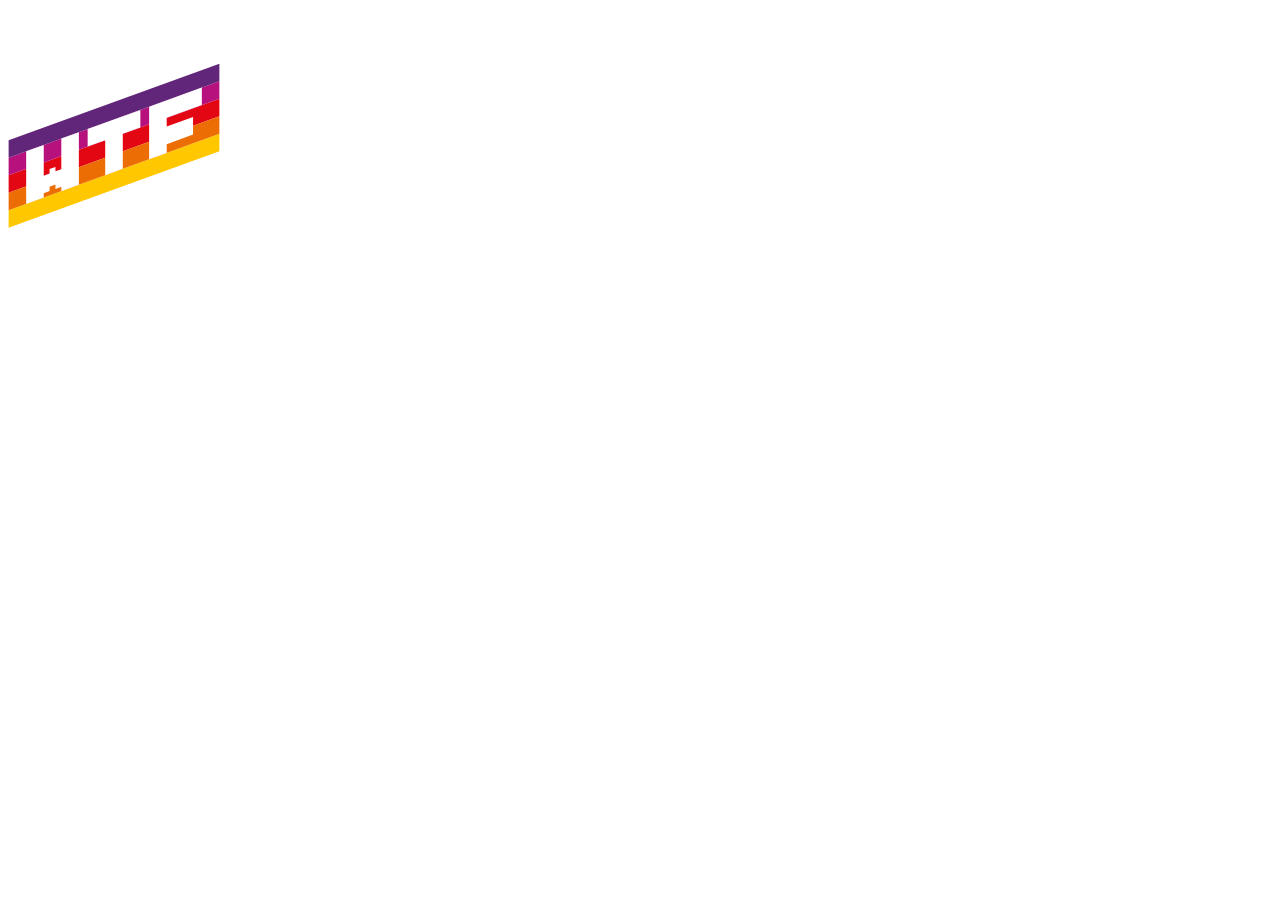
==== src/pages/index.html @ f63210d9 "Initial commit" ====
<!DOCTYPE html>
<html lang="en">
  <head>
    <meta charset="UTF-8" />
    <meta name="viewport" content="width=device-width, initial-scale=1.0" />
    <title>WTF: Webpack starter kit</title>
    <meta name="description" content="Your project description" />
    <!-- Title -->
    <meta property="og:title" content="" />
    <!-- OPTIONAL description. 2-4 sentences. -->
    <meta property="og:description" content="" />
    <!-- full url with http(s) ie. https://maciejkorsan.github.io/my-repo/ -->
    <meta property="og:url" content="" />
    <!-- full url to the image with http(s) ie. https://maciejkorsan.github.io/my-repo/assets/img/fb.png. Facebook suggests at least 1200 x 630. -->
    <meta
      property="og:image"
      content="https://maciejkorsan.com/wtf-gulp-starter/assets/img/cover.png"
    />

    <!-- uncomment the line below to enable PWA  -->
    <!-- <link rel="manifest" href="manifest.json" /> -->

    <link
      rel="apple-touch-icon"
      sizes="180x180"
      href="pwa/apple-icon-180.png"
    />
    <link
      rel="apple-touch-icon"
      sizes="167x167"
      href="pwa/apple-icon-167.png"
    />
    <link
      rel="apple-touch-icon"
      sizes="152x152"
      href="pwa/apple-icon-152.png"
    />
    <link
      rel="apple-touch-icon"
      sizes="120x120"
      href="pwa/apple-icon-120.png"
    />

    <meta name="apple-mobile-web-app-capable" content="yes" />

    <link
      rel="apple-touch-startup-image"
      href="pwa/apple-splash-2048-2732.png"
      media="(device-width: 1024px) and (device-height: 1366px) and (-webkit-device-pixel-ratio: 2) and (orientation: portrait)"
    />
    <link
      rel="apple-touch-startup-image"
      href="pwa/apple-splash-2732-2048.png"
      media="(device-width: 1024px) and (device-height: 1366px) and (-webkit-device-pixel-ratio: 2) and (orientation: landscape)"
    />
    <link
      rel="apple-touch-startup-image"
      href="pwa/apple-splash-1668-2388.png"
      media="(device-width: 834px) and (device-height: 1194px) and (-webkit-device-pixel-ratio: 2) and (orientation: portrait)"
    />
    <link
      rel="apple-touch-startup-image"
      href="pwa/apple-splash-2388-1668.png"
      media="(device-width: 834px) and (device-height: 1194px) and (-webkit-device-pixel-ratio: 2) and (orientation: landscape)"
    />
    <link
      rel="apple-touch-startup-image"
      href="pwa/apple-splash-1668-2224.png"
      media="(device-width: 834px) and (device-height: 1112px) and (-webkit-device-pixel-ratio: 2) and (orientation: portrait)"
    />
    <link
      rel="apple-touch-startup-image"
      href="pwa/apple-splash-2224-1668.png"
      media="(device-width: 834px) and (device-height: 1112px) and (-webkit-device-pixel-ratio: 2) and (orientation: landscape)"
    />
    <link
      rel="apple-touch-startup-image"
      href="pwa/apple-splash-1536-2048.png"
      media="(device-width: 768px) and (device-height: 1024px) and (-webkit-device-pixel-ratio: 2) and (orientation: portrait)"
    />
    <link
      rel="apple-touch-startup-image"
      href="pwa/apple-splash-2048-1536.png"
      media="(device-width: 768px) and (device-height: 1024px) and (-webkit-device-pixel-ratio: 2) and (orientation: landscape)"
    />
    <link
      rel="apple-touch-startup-image"
      href="pwa/apple-splash-1242-2688.png"
      media="(device-width: 414px) and (device-height: 896px) and (-webkit-device-pixel-ratio: 3) and (orientation: portrait)"
    />
    <link
      rel="apple-touch-startup-image"
      href="pwa/apple-splash-2688-1242.png"
      media="(device-width: 414px) and (device-height: 896px) and (-webkit-device-pixel-ratio: 3) and (orientation: landscape)"
    />
    <link
      rel="apple-touch-startup-image"
      href="pwa/apple-splash-1125-2436.png"
      media="(device-width: 375px) and (device-height: 812px) and (-webkit-device-pixel-ratio: 3) and (orientation: portrait)"
    />
    <link
      rel="apple-touch-startup-image"
      href="pwa/apple-splash-2436-1125.png"
      media="(device-width: 375px) and (device-height: 812px) and (-webkit-device-pixel-ratio: 3) and (orientation: landscape)"
    />
    <link
      rel="apple-touch-startup-image"
      href="pwa/apple-splash-828-1792.png"
      media="(device-width: 414px) and (device-height: 896px) and (-webkit-device-pixel-ratio: 2) and (orientation: portrait)"
    />
    <link
      rel="apple-touch-startup-image"
      href="pwa/apple-splash-1792-828.png"
      media="(device-width: 414px) and (device-height: 896px) and (-webkit-device-pixel-ratio: 2) and (orientation: landscape)"
    />
    <link
      rel="apple-touch-startup-image"
      href="pwa/apple-splash-1242-2208.png"
      media="(device-width: 414px) and (device-height: 736px) and (-webkit-device-pixel-ratio: 3) and (orientation: portrait)"
    />
    <link
      rel="apple-touch-startup-image"
      href="pwa/apple-splash-2208-1242.png"
      media="(device-width: 414px) and (device-height: 736px) and (-webkit-device-pixel-ratio: 3) and (orientation: landscape)"
    />
    <link
      rel="apple-touch-startup-image"
      href="pwa/apple-splash-750-1334.png"
      media="(device-width: 375px) and (device-height: 667px) and (-webkit-device-pixel-ratio: 2) and (orientation: portrait)"
    />
    <link
      rel="apple-touch-startup-image"
      href="pwa/apple-splash-1334-750.png"
      media="(device-width: 375px) and (device-height: 667px) and (-webkit-device-pixel-ratio: 2) and (orientation: landscape)"
    />
    <link
      rel="apple-touch-startup-image"
      href="pwa/apple-splash-640-1136.png"
      media="(device-width: 320px) and (device-height: 568px) and (-webkit-device-pixel-ratio: 2) and (orientation: portrait)"
    />
    <link
      rel="apple-touch-startup-image"
      href="pwa/apple-splash-1136-640.png"
      media="(device-width: 320px) and (device-height: 568px) and (-webkit-device-pixel-ratio: 2) and (orientation: landscape)"
    />
  </head>
  <body>
    <div class="hello">
      <img class="hello__logo" src="../assets/img/logo.svg" alt="WTF " />
      <span class="hello__circles"></span>
    </div>
  </body>
</html>
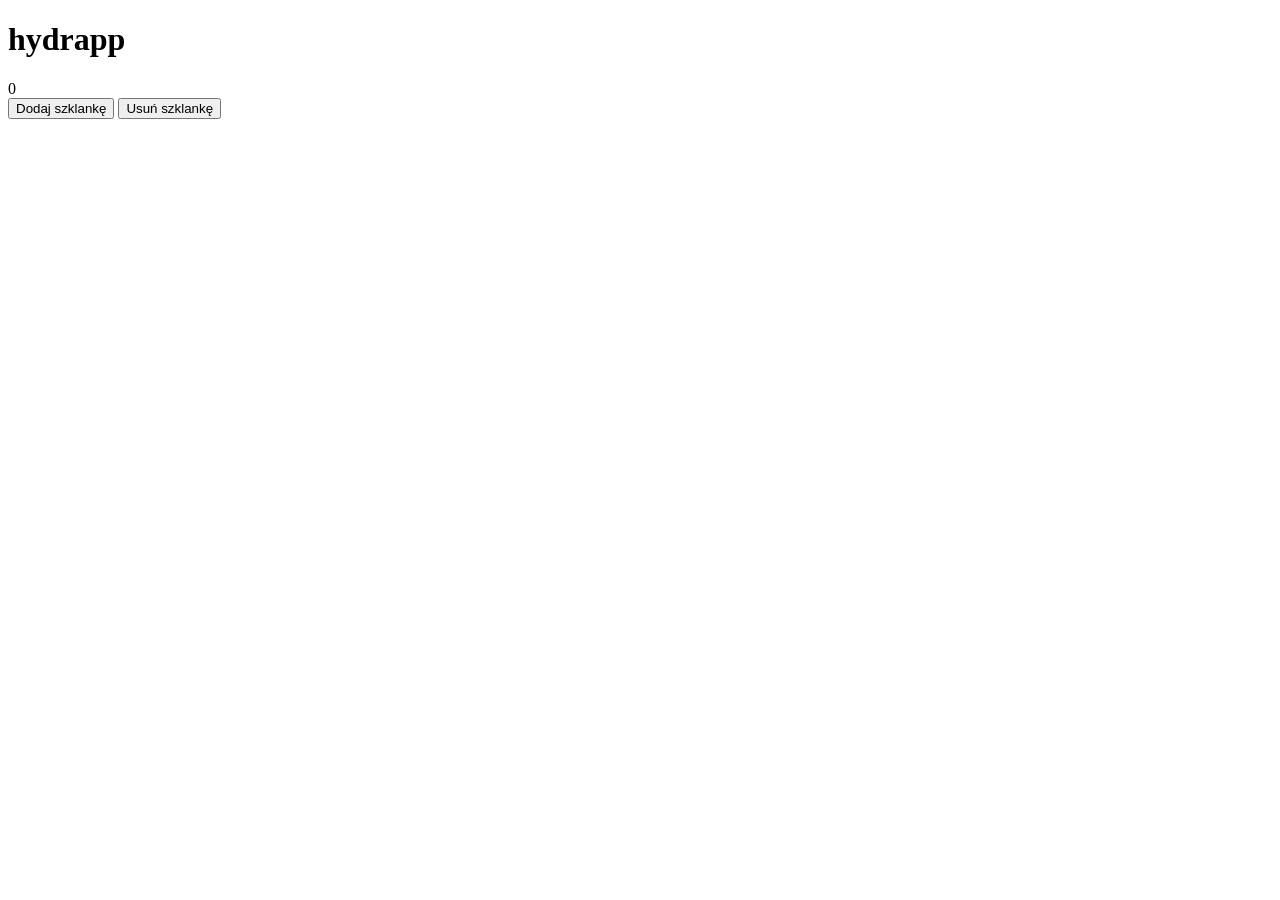
==== commit 7ec73a68: "added glasses and buttons in the scss folder" ====
--- a/src/pages/index.html
+++ b/src/pages/index.html
@@ -1,153 +1,81 @@
 <!DOCTYPE html>
-<html lang="en">
-  <head>
-    <meta charset="UTF-8" />
-    <meta name="viewport" content="width=device-width, initial-scale=1.0" />
-    <title>WTF: Webpack starter kit</title>
-    <meta name="description" content="Your project description" />
-    <!-- Title -->
-    <meta property="og:title" content="" />
-    <!-- OPTIONAL description. 2-4 sentences. -->
-    <meta property="og:description" content="" />
-    <!-- full url with http(s) ie. https://maciejkorsan.github.io/my-repo/ -->
-    <meta property="og:url" content="" />
-    <!-- full url to the image with http(s) ie. https://maciejkorsan.github.io/my-repo/assets/img/fb.png. Facebook suggests at least 1200 x 630. -->
-    <meta
-      property="og:image"
-      content="https://maciejkorsan.com/wtf-gulp-starter/assets/img/cover.png"
-    />
+<html lang="pl">
 
-    <!-- uncomment the line below to enable PWA  -->
-    <!-- <link rel="manifest" href="manifest.json" /> -->
+<head>
+  <meta charset="UTF-8" />
+  <meta name="viewport" content="width=device-width, initial-scale=1.0" />
+  <title>Hydrapp</title>
+  <meta name="description" content="Aplikacja licząca szklanki wody" />
+  <!-- Title -->
+  <meta property="og:title" content="Hydrapp" />
+  <!-- OPTIONAL description. 2-4 sentences. -->
+  <meta property="og:description" content="Aplikacja licząca szklanki wody" />
+  <!-- full url with http(s) ie. https://maciejkorsan.github.io/my-repo/ -->
+  <meta property="og:url" content="http://szramkalukasz.github.io/hydrapp" />
+  <!-- full url to the image with http(s) ie. https://maciejkorsan.github.io/my-repo/assets/img/fb.png. Facebook suggests at least 1200 x 630. -->
+  <meta property="og:image" content="http://szramkalukasz.github.io/hydrapp/public/og.png" />
 
-    <link
-      rel="apple-touch-icon"
-      sizes="180x180"
-      href="pwa/apple-icon-180.png"
-    />
-    <link
-      rel="apple-touch-icon"
-      sizes="167x167"
-      href="pwa/apple-icon-167.png"
-    />
-    <link
-      rel="apple-touch-icon"
-      sizes="152x152"
-      href="pwa/apple-icon-152.png"
-    />
-    <link
-      rel="apple-touch-icon"
-      sizes="120x120"
-      href="pwa/apple-icon-120.png"
-    />
+  <!-- uncomment the line below to enable PWA  -->
+  <!-- <link rel="manifest" href="manifest.json" /> -->
 
-    <meta name="apple-mobile-web-app-capable" content="yes" />
+  <link rel="apple-touch-icon" sizes="180x180" href="pwa/apple-icon-180.png" />
+  <link rel="apple-touch-icon" sizes="167x167" href="pwa/apple-icon-167.png" />
+  <link rel="apple-touch-icon" sizes="152x152" href="pwa/apple-icon-152.png" />
+  <link rel="apple-touch-icon" sizes="120x120" href="pwa/apple-icon-120.png" />
 
-    <link
-      rel="apple-touch-startup-image"
-      href="pwa/apple-splash-2048-2732.png"
-      media="(device-width: 1024px) and (device-height: 1366px) and (-webkit-device-pixel-ratio: 2) and (orientation: portrait)"
-    />
-    <link
-      rel="apple-touch-startup-image"
-      href="pwa/apple-splash-2732-2048.png"
-      media="(device-width: 1024px) and (device-height: 1366px) and (-webkit-device-pixel-ratio: 2) and (orientation: landscape)"
-    />
-    <link
-      rel="apple-touch-startup-image"
-      href="pwa/apple-splash-1668-2388.png"
-      media="(device-width: 834px) and (device-height: 1194px) and (-webkit-device-pixel-ratio: 2) and (orientation: portrait)"
-    />
-    <link
-      rel="apple-touch-startup-image"
-      href="pwa/apple-splash-2388-1668.png"
-      media="(device-width: 834px) and (device-height: 1194px) and (-webkit-device-pixel-ratio: 2) and (orientation: landscape)"
-    />
-    <link
-      rel="apple-touch-startup-image"
-      href="pwa/apple-splash-1668-2224.png"
-      media="(device-width: 834px) and (device-height: 1112px) and (-webkit-device-pixel-ratio: 2) and (orientation: portrait)"
-    />
-    <link
-      rel="apple-touch-startup-image"
-      href="pwa/apple-splash-2224-1668.png"
-      media="(device-width: 834px) and (device-height: 1112px) and (-webkit-device-pixel-ratio: 2) and (orientation: landscape)"
-    />
-    <link
-      rel="apple-touch-startup-image"
-      href="pwa/apple-splash-1536-2048.png"
-      media="(device-width: 768px) and (device-height: 1024px) and (-webkit-device-pixel-ratio: 2) and (orientation: portrait)"
-    />
-    <link
-      rel="apple-touch-startup-image"
-      href="pwa/apple-splash-2048-1536.png"
-      media="(device-width: 768px) and (device-height: 1024px) and (-webkit-device-pixel-ratio: 2) and (orientation: landscape)"
-    />
-    <link
-      rel="apple-touch-startup-image"
-      href="pwa/apple-splash-1242-2688.png"
-      media="(device-width: 414px) and (device-height: 896px) and (-webkit-device-pixel-ratio: 3) and (orientation: portrait)"
-    />
-    <link
-      rel="apple-touch-startup-image"
-      href="pwa/apple-splash-2688-1242.png"
-      media="(device-width: 414px) and (device-height: 896px) and (-webkit-device-pixel-ratio: 3) and (orientation: landscape)"
-    />
-    <link
-      rel="apple-touch-startup-image"
-      href="pwa/apple-splash-1125-2436.png"
-      media="(device-width: 375px) and (device-height: 812px) and (-webkit-device-pixel-ratio: 3) and (orientation: portrait)"
-    />
-    <link
-      rel="apple-touch-startup-image"
-      href="pwa/apple-splash-2436-1125.png"
-      media="(device-width: 375px) and (device-height: 812px) and (-webkit-device-pixel-ratio: 3) and (orientation: landscape)"
-    />
-    <link
-      rel="apple-touch-startup-image"
-      href="pwa/apple-splash-828-1792.png"
-      media="(device-width: 414px) and (device-height: 896px) and (-webkit-device-pixel-ratio: 2) and (orientation: portrait)"
-    />
-    <link
-      rel="apple-touch-startup-image"
-      href="pwa/apple-splash-1792-828.png"
-      media="(device-width: 414px) and (device-height: 896px) and (-webkit-device-pixel-ratio: 2) and (orientation: landscape)"
-    />
-    <link
-      rel="apple-touch-startup-image"
-      href="pwa/apple-splash-1242-2208.png"
-      media="(device-width: 414px) and (device-height: 736px) and (-webkit-device-pixel-ratio: 3) and (orientation: portrait)"
-    />
-    <link
-      rel="apple-touch-startup-image"
-      href="pwa/apple-splash-2208-1242.png"
-      media="(device-width: 414px) and (device-height: 736px) and (-webkit-device-pixel-ratio: 3) and (orientation: landscape)"
-    />
-    <link
-      rel="apple-touch-startup-image"
-      href="pwa/apple-splash-750-1334.png"
-      media="(device-width: 375px) and (device-height: 667px) and (-webkit-device-pixel-ratio: 2) and (orientation: portrait)"
-    />
-    <link
-      rel="apple-touch-startup-image"
-      href="pwa/apple-splash-1334-750.png"
-      media="(device-width: 375px) and (device-height: 667px) and (-webkit-device-pixel-ratio: 2) and (orientation: landscape)"
-    />
-    <link
-      rel="apple-touch-startup-image"
-      href="pwa/apple-splash-640-1136.png"
-      media="(device-width: 320px) and (device-height: 568px) and (-webkit-device-pixel-ratio: 2) and (orientation: portrait)"
-    />
-    <link
-      rel="apple-touch-startup-image"
-      href="pwa/apple-splash-1136-640.png"
-      media="(device-width: 320px) and (device-height: 568px) and (-webkit-device-pixel-ratio: 2) and (orientation: landscape)"
-    />
-  </head>
-  <body>
-    <div class="hello">
-      <img class="hello__logo" src="../assets/img/logo.svg" alt="WTF " />
-      <span class="hello__circles"></span>
+  <meta name="apple-mobile-web-app-capable" content="yes" />
+
+  <link rel="apple-touch-startup-image" href="pwa/apple-splash-2048-2732.png"
+    media="(device-width: 1024px) and (device-height: 1366px) and (-webkit-device-pixel-ratio: 2) and (orientation: portrait)" />
+  <link rel="apple-touch-startup-image" href="pwa/apple-splash-2732-2048.png"
+    media="(device-width: 1024px) and (device-height: 1366px) and (-webkit-device-pixel-ratio: 2) and (orientation: landscape)" />
+  <link rel="apple-touch-startup-image" href="pwa/apple-splash-1668-2388.png"
+    media="(device-width: 834px) and (device-height: 1194px) and (-webkit-device-pixel-ratio: 2) and (orientation: portrait)" />
+  <link rel="apple-touch-startup-image" href="pwa/apple-splash-2388-1668.png"
+    media="(device-width: 834px) and (device-height: 1194px) and (-webkit-device-pixel-ratio: 2) and (orientation: landscape)" />
+  <link rel="apple-touch-startup-image" href="pwa/apple-splash-1668-2224.png"
+    media="(device-width: 834px) and (device-height: 1112px) and (-webkit-device-pixel-ratio: 2) and (orientation: portrait)" />
+  <link rel="apple-touch-startup-image" href="pwa/apple-splash-2224-1668.png"
+    media="(device-width: 834px) and (device-height: 1112px) and (-webkit-device-pixel-ratio: 2) and (orientation: landscape)" />
+  <link rel="apple-touch-startup-image" href="pwa/apple-splash-1536-2048.png"
+    media="(device-width: 768px) and (device-height: 1024px) and (-webkit-device-pixel-ratio: 2) and (orientation: portrait)" />
+  <link rel="apple-touch-startup-image" href="pwa/apple-splash-2048-1536.png"
+    media="(device-width: 768px) and (device-height: 1024px) and (-webkit-device-pixel-ratio: 2) and (orientation: landscape)" />
+  <link rel="apple-touch-startup-image" href="pwa/apple-splash-1242-2688.png"
+    media="(device-width: 414px) and (device-height: 896px) and (-webkit-device-pixel-ratio: 3) and (orientation: portrait)" />
+  <link rel="apple-touch-startup-image" href="pwa/apple-splash-2688-1242.png"
+    media="(device-width: 414px) and (device-height: 896px) and (-webkit-device-pixel-ratio: 3) and (orientation: landscape)" />
+  <link rel="apple-touch-startup-image" href="pwa/apple-splash-1125-2436.png"
+    media="(device-width: 375px) and (device-height: 812px) and (-webkit-device-pixel-ratio: 3) and (orientation: portrait)" />
+  <link rel="apple-touch-startup-image" href="pwa/apple-splash-2436-1125.png"
+    media="(device-width: 375px) and (device-height: 812px) and (-webkit-device-pixel-ratio: 3) and (orientation: landscape)" />
+  <link rel="apple-touch-startup-image" href="pwa/apple-splash-828-1792.png"
+    media="(device-width: 414px) and (device-height: 896px) and (-webkit-device-pixel-ratio: 2) and (orientation: portrait)" />
+  <link rel="apple-touch-startup-image" href="pwa/apple-splash-1792-828.png"
+    media="(device-width: 414px) and (device-height: 896px) and (-webkit-device-pixel-ratio: 2) and (orientation: landscape)" />
+  <link rel="apple-touch-startup-image" href="pwa/apple-splash-1242-2208.png"
+    media="(device-width: 414px) and (device-height: 736px) and (-webkit-device-pixel-ratio: 3) and (orientation: portrait)" />
+  <link rel="apple-touch-startup-image" href="pwa/apple-splash-2208-1242.png"
+    media="(device-width: 414px) and (device-height: 736px) and (-webkit-device-pixel-ratio: 3) and (orientation: landscape)" />
+  <link rel="apple-touch-startup-image" href="pwa/apple-splash-750-1334.png"
+    media="(device-width: 375px) and (device-height: 667px) and (-webkit-device-pixel-ratio: 2) and (orientation: portrait)" />
+  <link rel="apple-touch-startup-image" href="pwa/apple-splash-1334-750.png"
+    media="(device-width: 375px) and (device-height: 667px) and (-webkit-device-pixel-ratio: 2) and (orientation: landscape)" />
+  <link rel="apple-touch-startup-image" href="pwa/apple-splash-640-1136.png"
+    media="(device-width: 320px) and (device-height: 568px) and (-webkit-device-pixel-ratio: 2) and (orientation: portrait)" />
+  <link rel="apple-touch-startup-image" href="pwa/apple-splash-1136-640.png"
+    media="(device-width: 320px) and (device-height: 568px) and (-webkit-device-pixel-ratio: 2) and (orientation: landscape)" />
+</head>
+
+<body>
+  <main class="app">
+    <h1 class="app__title">hydrapp</h1>
+    <div class="glass">
+      <span class="glass__counter glass__counter--js">0</span>
     </div>
-  </body>
-</html>
+    <button class="button-add button-add--js">Dodaj szklankę</button>
+    <button class="button-remove button-remove--js">Usuń szklankę</button>
+  </main>
+</body>
+
+</html>
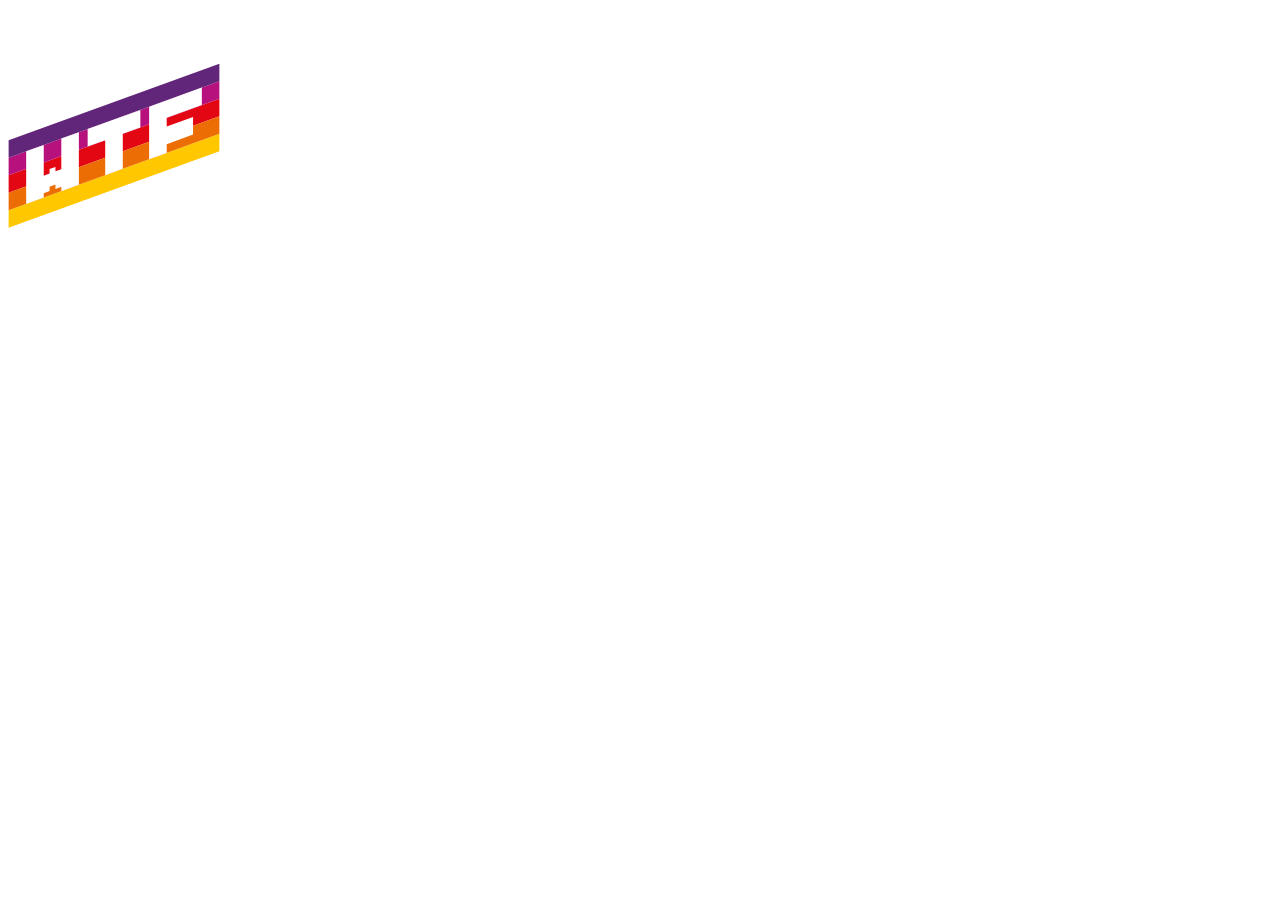
==== commit cc1ca48e: "Initial commit" ====
--- a/src/pages/index.html
+++ b/src/pages/index.html
@@ -1,81 +1,153 @@
 <!DOCTYPE html>
-<html lang="pl">
+<html lang="en">
+  <head>
+    <meta charset="UTF-8" />
+    <meta name="viewport" content="width=device-width, initial-scale=1.0" />
+    <title>WTF: Webpack starter kit</title>
+    <meta name="description" content="Your project description" />
+    <!-- Title -->
+    <meta property="og:title" content="" />
+    <!-- OPTIONAL description. 2-4 sentences. -->
+    <meta property="og:description" content="" />
+    <!-- full url with http(s) ie. https://maciejkorsan.github.io/my-repo/ -->
+    <meta property="og:url" content="" />
+    <!-- full url to the image with http(s) ie. https://maciejkorsan.github.io/my-repo/assets/img/fb.png. Facebook suggests at least 1200 x 630. -->
+    <meta
+      property="og:image"
+      content="https://maciejkorsan.com/wtf-gulp-starter/assets/img/cover.png"
+    />
 
-<head>
-  <meta charset="UTF-8" />
-  <meta name="viewport" content="width=device-width, initial-scale=1.0" />
-  <title>Hydrapp</title>
-  <meta name="description" content="Aplikacja licząca szklanki wody" />
-  <!-- Title -->
-  <meta property="og:title" content="Hydrapp" />
-  <!-- OPTIONAL description. 2-4 sentences. -->
-  <meta property="og:description" content="Aplikacja licząca szklanki wody" />
-  <!-- full url with http(s) ie. https://maciejkorsan.github.io/my-repo/ -->
-  <meta property="og:url" content="http://szramkalukasz.github.io/hydrapp" />
-  <!-- full url to the image with http(s) ie. https://maciejkorsan.github.io/my-repo/assets/img/fb.png. Facebook suggests at least 1200 x 630. -->
-  <meta property="og:image" content="http://szramkalukasz.github.io/hydrapp/public/og.png" />
+    <!-- uncomment the line below to enable PWA  -->
+    <!-- <link rel="manifest" href="manifest.json" /> -->
 
-  <!-- uncomment the line below to enable PWA  -->
-  <!-- <link rel="manifest" href="manifest.json" /> -->
+    <link
+      rel="apple-touch-icon"
+      sizes="180x180"
+      href="pwa/apple-icon-180.png"
+    />
+    <link
+      rel="apple-touch-icon"
+      sizes="167x167"
+      href="pwa/apple-icon-167.png"
+    />
+    <link
+      rel="apple-touch-icon"
+      sizes="152x152"
+      href="pwa/apple-icon-152.png"
+    />
+    <link
+      rel="apple-touch-icon"
+      sizes="120x120"
+      href="pwa/apple-icon-120.png"
+    />
 
-  <link rel="apple-touch-icon" sizes="180x180" href="pwa/apple-icon-180.png" />
-  <link rel="apple-touch-icon" sizes="167x167" href="pwa/apple-icon-167.png" />
-  <link rel="apple-touch-icon" sizes="152x152" href="pwa/apple-icon-152.png" />
-  <link rel="apple-touch-icon" sizes="120x120" href="pwa/apple-icon-120.png" />
+    <meta name="apple-mobile-web-app-capable" content="yes" />
 
-  <meta name="apple-mobile-web-app-capable" content="yes" />
-
-  <link rel="apple-touch-startup-image" href="pwa/apple-splash-2048-2732.png"
-    media="(device-width: 1024px) and (device-height: 1366px) and (-webkit-device-pixel-ratio: 2) and (orientation: portrait)" />
-  <link rel="apple-touch-startup-image" href="pwa/apple-splash-2732-2048.png"
-    media="(device-width: 1024px) and (device-height: 1366px) and (-webkit-device-pixel-ratio: 2) and (orientation: landscape)" />
-  <link rel="apple-touch-startup-image" href="pwa/apple-splash-1668-2388.png"
-    media="(device-width: 834px) and (device-height: 1194px) and (-webkit-device-pixel-ratio: 2) and (orientation: portrait)" />
-  <link rel="apple-touch-startup-image" href="pwa/apple-splash-2388-1668.png"
-    media="(device-width: 834px) and (device-height: 1194px) and (-webkit-device-pixel-ratio: 2) and (orientation: landscape)" />
-  <link rel="apple-touch-startup-image" href="pwa/apple-splash-1668-2224.png"
-    media="(device-width: 834px) and (device-height: 1112px) and (-webkit-device-pixel-ratio: 2) and (orientation: portrait)" />
-  <link rel="apple-touch-startup-image" href="pwa/apple-splash-2224-1668.png"
-    media="(device-width: 834px) and (device-height: 1112px) and (-webkit-device-pixel-ratio: 2) and (orientation: landscape)" />
-  <link rel="apple-touch-startup-image" href="pwa/apple-splash-1536-2048.png"
-    media="(device-width: 768px) and (device-height: 1024px) and (-webkit-device-pixel-ratio: 2) and (orientation: portrait)" />
-  <link rel="apple-touch-startup-image" href="pwa/apple-splash-2048-1536.png"
-    media="(device-width: 768px) and (device-height: 1024px) and (-webkit-device-pixel-ratio: 2) and (orientation: landscape)" />
-  <link rel="apple-touch-startup-image" href="pwa/apple-splash-1242-2688.png"
-    media="(device-width: 414px) and (device-height: 896px) and (-webkit-device-pixel-ratio: 3) and (orientation: portrait)" />
-  <link rel="apple-touch-startup-image" href="pwa/apple-splash-2688-1242.png"
-    media="(device-width: 414px) and (device-height: 896px) and (-webkit-device-pixel-ratio: 3) and (orientation: landscape)" />
-  <link rel="apple-touch-startup-image" href="pwa/apple-splash-1125-2436.png"
-    media="(device-width: 375px) and (device-height: 812px) and (-webkit-device-pixel-ratio: 3) and (orientation: portrait)" />
-  <link rel="apple-touch-startup-image" href="pwa/apple-splash-2436-1125.png"
-    media="(device-width: 375px) and (device-height: 812px) and (-webkit-device-pixel-ratio: 3) and (orientation: landscape)" />
-  <link rel="apple-touch-startup-image" href="pwa/apple-splash-828-1792.png"
-    media="(device-width: 414px) and (device-height: 896px) and (-webkit-device-pixel-ratio: 2) and (orientation: portrait)" />
-  <link rel="apple-touch-startup-image" href="pwa/apple-splash-1792-828.png"
-    media="(device-width: 414px) and (device-height: 896px) and (-webkit-device-pixel-ratio: 2) and (orientation: landscape)" />
-  <link rel="apple-touch-startup-image" href="pwa/apple-splash-1242-2208.png"
-    media="(device-width: 414px) and (device-height: 736px) and (-webkit-device-pixel-ratio: 3) and (orientation: portrait)" />
-  <link rel="apple-touch-startup-image" href="pwa/apple-splash-2208-1242.png"
-    media="(device-width: 414px) and (device-height: 736px) and (-webkit-device-pixel-ratio: 3) and (orientation: landscape)" />
-  <link rel="apple-touch-startup-image" href="pwa/apple-splash-750-1334.png"
-    media="(device-width: 375px) and (device-height: 667px) and (-webkit-device-pixel-ratio: 2) and (orientation: portrait)" />
-  <link rel="apple-touch-startup-image" href="pwa/apple-splash-1334-750.png"
-    media="(device-width: 375px) and (device-height: 667px) and (-webkit-device-pixel-ratio: 2) and (orientation: landscape)" />
-  <link rel="apple-touch-startup-image" href="pwa/apple-splash-640-1136.png"
-    media="(device-width: 320px) and (device-height: 568px) and (-webkit-device-pixel-ratio: 2) and (orientation: portrait)" />
-  <link rel="apple-touch-startup-image" href="pwa/apple-splash-1136-640.png"
-    media="(device-width: 320px) and (device-height: 568px) and (-webkit-device-pixel-ratio: 2) and (orientation: landscape)" />
-</head>
-
-<body>
-  <main class="app">
-    <h1 class="app__title">hydrapp</h1>
-    <div class="glass">
-      <span class="glass__counter glass__counter--js">0</span>
+    <link
+      rel="apple-touch-startup-image"
+      href="pwa/apple-splash-2048-2732.png"
+      media="(device-width: 1024px) and (device-height: 1366px) and (-webkit-device-pixel-ratio: 2) and (orientation: portrait)"
+    />
+    <link
+      rel="apple-touch-startup-image"
+      href="pwa/apple-splash-2732-2048.png"
+      media="(device-width: 1024px) and (device-height: 1366px) and (-webkit-device-pixel-ratio: 2) and (orientation: landscape)"
+    />
+    <link
+      rel="apple-touch-startup-image"
+      href="pwa/apple-splash-1668-2388.png"
+      media="(device-width: 834px) and (device-height: 1194px) and (-webkit-device-pixel-ratio: 2) and (orientation: portrait)"
+    />
+    <link
+      rel="apple-touch-startup-image"
+      href="pwa/apple-splash-2388-1668.png"
+      media="(device-width: 834px) and (device-height: 1194px) and (-webkit-device-pixel-ratio: 2) and (orientation: landscape)"
+    />
+    <link
+      rel="apple-touch-startup-image"
+      href="pwa/apple-splash-1668-2224.png"
+      media="(device-width: 834px) and (device-height: 1112px) and (-webkit-device-pixel-ratio: 2) and (orientation: portrait)"
+    />
+    <link
+      rel="apple-touch-startup-image"
+      href="pwa/apple-splash-2224-1668.png"
+      media="(device-width: 834px) and (device-height: 1112px) and (-webkit-device-pixel-ratio: 2) and (orientation: landscape)"
+    />
+    <link
+      rel="apple-touch-startup-image"
+      href="pwa/apple-splash-1536-2048.png"
+      media="(device-width: 768px) and (device-height: 1024px) and (-webkit-device-pixel-ratio: 2) and (orientation: portrait)"
+    />
+    <link
+      rel="apple-touch-startup-image"
+      href="pwa/apple-splash-2048-1536.png"
+      media="(device-width: 768px) and (device-height: 1024px) and (-webkit-device-pixel-ratio: 2) and (orientation: landscape)"
+    />
+    <link
+      rel="apple-touch-startup-image"
+      href="pwa/apple-splash-1242-2688.png"
+      media="(device-width: 414px) and (device-height: 896px) and (-webkit-device-pixel-ratio: 3) and (orientation: portrait)"
+    />
+    <link
+      rel="apple-touch-startup-image"
+      href="pwa/apple-splash-2688-1242.png"
+      media="(device-width: 414px) and (device-height: 896px) and (-webkit-device-pixel-ratio: 3) and (orientation: landscape)"
+    />
+    <link
+      rel="apple-touch-startup-image"
+      href="pwa/apple-splash-1125-2436.png"
+      media="(device-width: 375px) and (device-height: 812px) and (-webkit-device-pixel-ratio: 3) and (orientation: portrait)"
+    />
+    <link
+      rel="apple-touch-startup-image"
+      href="pwa/apple-splash-2436-1125.png"
+      media="(device-width: 375px) and (device-height: 812px) and (-webkit-device-pixel-ratio: 3) and (orientation: landscape)"
+    />
+    <link
+      rel="apple-touch-startup-image"
+      href="pwa/apple-splash-828-1792.png"
+      media="(device-width: 414px) and (device-height: 896px) and (-webkit-device-pixel-ratio: 2) and (orientation: portrait)"
+    />
+    <link
+      rel="apple-touch-startup-image"
+      href="pwa/apple-splash-1792-828.png"
+      media="(device-width: 414px) and (device-height: 896px) and (-webkit-device-pixel-ratio: 2) and (orientation: landscape)"
+    />
+    <link
+      rel="apple-touch-startup-image"
+      href="pwa/apple-splash-1242-2208.png"
+      media="(device-width: 414px) and (device-height: 736px) and (-webkit-device-pixel-ratio: 3) and (orientation: portrait)"
+    />
+    <link
+      rel="apple-touch-startup-image"
+      href="pwa/apple-splash-2208-1242.png"
+      media="(device-width: 414px) and (device-height: 736px) and (-webkit-device-pixel-ratio: 3) and (orientation: landscape)"
+    />
+    <link
+      rel="apple-touch-startup-image"
+      href="pwa/apple-splash-750-1334.png"
+      media="(device-width: 375px) and (device-height: 667px) and (-webkit-device-pixel-ratio: 2) and (orientation: portrait)"
+    />
+    <link
+      rel="apple-touch-startup-image"
+      href="pwa/apple-splash-1334-750.png"
+      media="(device-width: 375px) and (device-height: 667px) and (-webkit-device-pixel-ratio: 2) and (orientation: landscape)"
+    />
+    <link
+      rel="apple-touch-startup-image"
+      href="pwa/apple-splash-640-1136.png"
+      media="(device-width: 320px) and (device-height: 568px) and (-webkit-device-pixel-ratio: 2) and (orientation: portrait)"
+    />
+    <link
+      rel="apple-touch-startup-image"
+      href="pwa/apple-splash-1136-640.png"
+      media="(device-width: 320px) and (device-height: 568px) and (-webkit-device-pixel-ratio: 2) and (orientation: landscape)"
+    />
+  </head>
+  <body>
+    <div class="hello">
+      <img class="hello__logo" src="../assets/img/logo.svg" alt="WTF " />
+      <span class="hello__circles"></span>
     </div>
-    <button class="button-add button-add--js">Dodaj szklankę</button>
-    <button class="button-remove button-remove--js">Usuń szklankę</button>
-  </main>
-</body>
-
-</html>+  </body>
+</html>
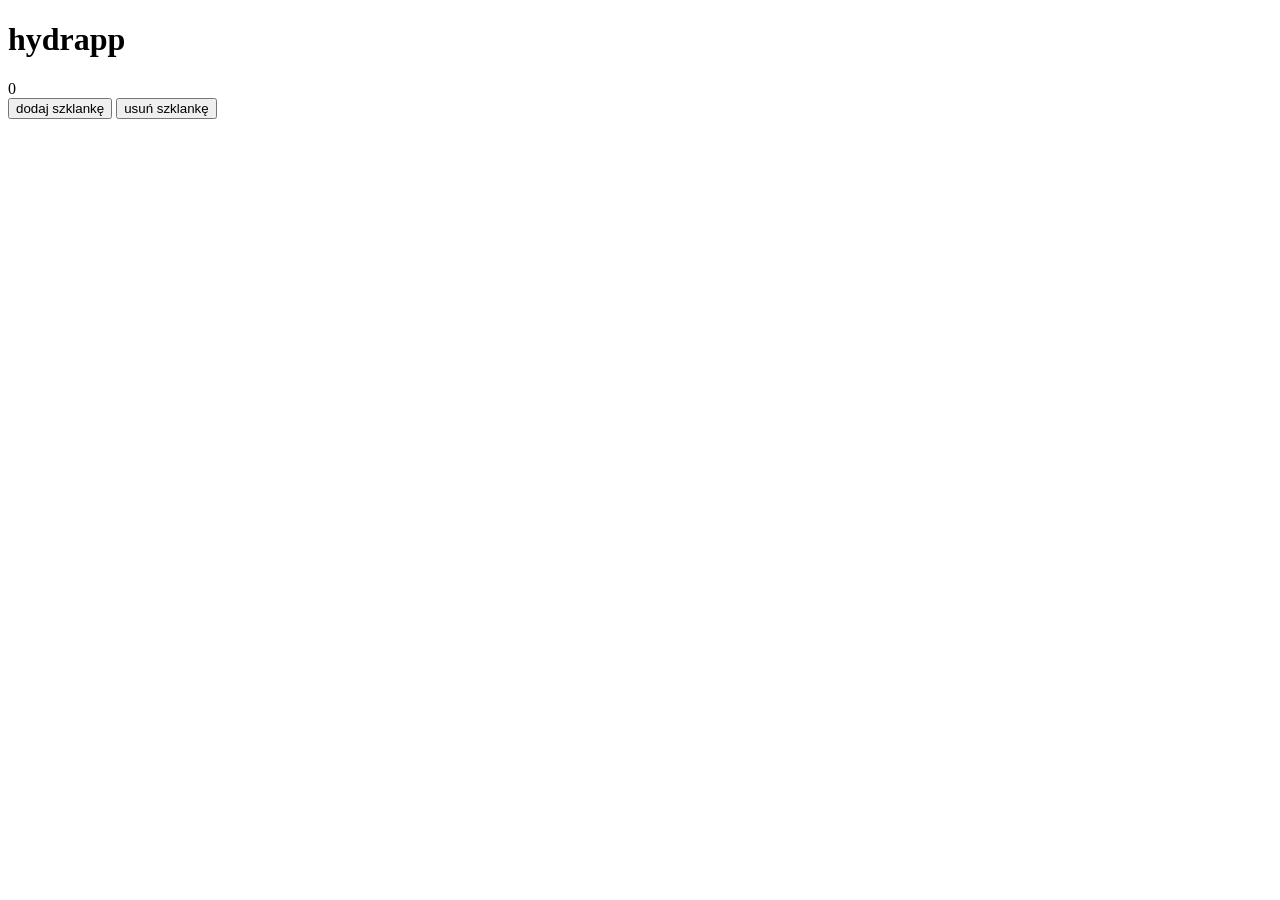
==== commit 91fa6e46: "I added scss styles to the application" ====
--- a/src/pages/index.html
+++ b/src/pages/index.html
@@ -1,153 +1,81 @@
 <!DOCTYPE html>
-<html lang="en">
-  <head>
-    <meta charset="UTF-8" />
-    <meta name="viewport" content="width=device-width, initial-scale=1.0" />
-    <title>WTF: Webpack starter kit</title>
-    <meta name="description" content="Your project description" />
-    <!-- Title -->
-    <meta property="og:title" content="" />
-    <!-- OPTIONAL description. 2-4 sentences. -->
-    <meta property="og:description" content="" />
-    <!-- full url with http(s) ie. https://maciejkorsan.github.io/my-repo/ -->
-    <meta property="og:url" content="" />
-    <!-- full url to the image with http(s) ie. https://maciejkorsan.github.io/my-repo/assets/img/fb.png. Facebook suggests at least 1200 x 630. -->
-    <meta
-      property="og:image"
-      content="https://maciejkorsan.com/wtf-gulp-starter/assets/img/cover.png"
-    />
+<html lang="pl">
 
-    <!-- uncomment the line below to enable PWA  -->
-    <!-- <link rel="manifest" href="manifest.json" /> -->
+<head>
+  <meta charset="UTF-8" />
+  <meta name="viewport" content="width=device-width, initial-scale=1.0" />
+  <title>Hydrapp</title>
+  <meta name="description" content="Aplikacja licząca szklanki wody" />
+  <!-- Title -->
+  <meta property="og:title" content="Hydrapp" />
+  <!-- OPTIONAL description. 2-4 sentences. -->
+  <meta property="og:description" content="Aplikacja licząca szklanki wody" />
+  <!-- full url with http(s) ie. https://maciejkorsan.github.io/my-repo/ -->
+  <meta property="og:url" content="https://szramkalukasz.github.io/hydrapp/" />
+  <!-- full url to the image with http(s) ie. https://maciejkorsan.github.io/my-repo/assets/img/fb.png. Facebook suggests at least 1200 x 630. -->
+  <meta property="og:image" content="https://szramkalukasz.github.io/hydrapp/public/og.png" />
 
-    <link
-      rel="apple-touch-icon"
-      sizes="180x180"
-      href="pwa/apple-icon-180.png"
-    />
-    <link
-      rel="apple-touch-icon"
-      sizes="167x167"
-      href="pwa/apple-icon-167.png"
-    />
-    <link
-      rel="apple-touch-icon"
-      sizes="152x152"
-      href="pwa/apple-icon-152.png"
-    />
-    <link
-      rel="apple-touch-icon"
-      sizes="120x120"
-      href="pwa/apple-icon-120.png"
-    />
+  <!-- uncomment the line below to enable PWA  -->
+  <!-- <link rel="manifest" href="manifest.json" /> -->
 
-    <meta name="apple-mobile-web-app-capable" content="yes" />
+  <link rel="apple-touch-icon" sizes="180x180" href="pwa/apple-icon-180.png" />
+  <link rel="apple-touch-icon" sizes="167x167" href="pwa/apple-icon-167.png" />
+  <link rel="apple-touch-icon" sizes="152x152" href="pwa/apple-icon-152.png" />
+  <link rel="apple-touch-icon" sizes="120x120" href="pwa/apple-icon-120.png" />
 
-    <link
-      rel="apple-touch-startup-image"
-      href="pwa/apple-splash-2048-2732.png"
-      media="(device-width: 1024px) and (device-height: 1366px) and (-webkit-device-pixel-ratio: 2) and (orientation: portrait)"
-    />
-    <link
-      rel="apple-touch-startup-image"
-      href="pwa/apple-splash-2732-2048.png"
-      media="(device-width: 1024px) and (device-height: 1366px) and (-webkit-device-pixel-ratio: 2) and (orientation: landscape)"
-    />
-    <link
-      rel="apple-touch-startup-image"
-      href="pwa/apple-splash-1668-2388.png"
-      media="(device-width: 834px) and (device-height: 1194px) and (-webkit-device-pixel-ratio: 2) and (orientation: portrait)"
-    />
-    <link
-      rel="apple-touch-startup-image"
-      href="pwa/apple-splash-2388-1668.png"
-      media="(device-width: 834px) and (device-height: 1194px) and (-webkit-device-pixel-ratio: 2) and (orientation: landscape)"
-    />
-    <link
-      rel="apple-touch-startup-image"
-      href="pwa/apple-splash-1668-2224.png"
-      media="(device-width: 834px) and (device-height: 1112px) and (-webkit-device-pixel-ratio: 2) and (orientation: portrait)"
-    />
-    <link
-      rel="apple-touch-startup-image"
-      href="pwa/apple-splash-2224-1668.png"
-      media="(device-width: 834px) and (device-height: 1112px) and (-webkit-device-pixel-ratio: 2) and (orientation: landscape)"
-    />
-    <link
-      rel="apple-touch-startup-image"
-      href="pwa/apple-splash-1536-2048.png"
-      media="(device-width: 768px) and (device-height: 1024px) and (-webkit-device-pixel-ratio: 2) and (orientation: portrait)"
-    />
-    <link
-      rel="apple-touch-startup-image"
-      href="pwa/apple-splash-2048-1536.png"
-      media="(device-width: 768px) and (device-height: 1024px) and (-webkit-device-pixel-ratio: 2) and (orientation: landscape)"
-    />
-    <link
-      rel="apple-touch-startup-image"
-      href="pwa/apple-splash-1242-2688.png"
-      media="(device-width: 414px) and (device-height: 896px) and (-webkit-device-pixel-ratio: 3) and (orientation: portrait)"
-    />
-    <link
-      rel="apple-touch-startup-image"
-      href="pwa/apple-splash-2688-1242.png"
-      media="(device-width: 414px) and (device-height: 896px) and (-webkit-device-pixel-ratio: 3) and (orientation: landscape)"
-    />
-    <link
-      rel="apple-touch-startup-image"
-      href="pwa/apple-splash-1125-2436.png"
-      media="(device-width: 375px) and (device-height: 812px) and (-webkit-device-pixel-ratio: 3) and (orientation: portrait)"
-    />
-    <link
-      rel="apple-touch-startup-image"
-      href="pwa/apple-splash-2436-1125.png"
-      media="(device-width: 375px) and (device-height: 812px) and (-webkit-device-pixel-ratio: 3) and (orientation: landscape)"
-    />
-    <link
-      rel="apple-touch-startup-image"
-      href="pwa/apple-splash-828-1792.png"
-      media="(device-width: 414px) and (device-height: 896px) and (-webkit-device-pixel-ratio: 2) and (orientation: portrait)"
-    />
-    <link
-      rel="apple-touch-startup-image"
-      href="pwa/apple-splash-1792-828.png"
-      media="(device-width: 414px) and (device-height: 896px) and (-webkit-device-pixel-ratio: 2) and (orientation: landscape)"
-    />
-    <link
-      rel="apple-touch-startup-image"
-      href="pwa/apple-splash-1242-2208.png"
-      media="(device-width: 414px) and (device-height: 736px) and (-webkit-device-pixel-ratio: 3) and (orientation: portrait)"
-    />
-    <link
-      rel="apple-touch-startup-image"
-      href="pwa/apple-splash-2208-1242.png"
-      media="(device-width: 414px) and (device-height: 736px) and (-webkit-device-pixel-ratio: 3) and (orientation: landscape)"
-    />
-    <link
-      rel="apple-touch-startup-image"
-      href="pwa/apple-splash-750-1334.png"
-      media="(device-width: 375px) and (device-height: 667px) and (-webkit-device-pixel-ratio: 2) and (orientation: portrait)"
-    />
-    <link
-      rel="apple-touch-startup-image"
-      href="pwa/apple-splash-1334-750.png"
-      media="(device-width: 375px) and (device-height: 667px) and (-webkit-device-pixel-ratio: 2) and (orientation: landscape)"
-    />
-    <link
-      rel="apple-touch-startup-image"
-      href="pwa/apple-splash-640-1136.png"
-      media="(device-width: 320px) and (device-height: 568px) and (-webkit-device-pixel-ratio: 2) and (orientation: portrait)"
-    />
-    <link
-      rel="apple-touch-startup-image"
-      href="pwa/apple-splash-1136-640.png"
-      media="(device-width: 320px) and (device-height: 568px) and (-webkit-device-pixel-ratio: 2) and (orientation: landscape)"
-    />
-  </head>
-  <body>
-    <div class="hello">
-      <img class="hello__logo" src="../assets/img/logo.svg" alt="WTF " />
-      <span class="hello__circles"></span>
+  <meta name="apple-mobile-web-app-capable" content="yes" />
+
+  <link rel="apple-touch-startup-image" href="pwa/apple-splash-2048-2732.png"
+    media="(device-width: 1024px) and (device-height: 1366px) and (-webkit-device-pixel-ratio: 2) and (orientation: portrait)" />
+  <link rel="apple-touch-startup-image" href="pwa/apple-splash-2732-2048.png"
+    media="(device-width: 1024px) and (device-height: 1366px) and (-webkit-device-pixel-ratio: 2) and (orientation: landscape)" />
+  <link rel="apple-touch-startup-image" href="pwa/apple-splash-1668-2388.png"
+    media="(device-width: 834px) and (device-height: 1194px) and (-webkit-device-pixel-ratio: 2) and (orientation: portrait)" />
+  <link rel="apple-touch-startup-image" href="pwa/apple-splash-2388-1668.png"
+    media="(device-width: 834px) and (device-height: 1194px) and (-webkit-device-pixel-ratio: 2) and (orientation: landscape)" />
+  <link rel="apple-touch-startup-image" href="pwa/apple-splash-1668-2224.png"
+    media="(device-width: 834px) and (device-height: 1112px) and (-webkit-device-pixel-ratio: 2) and (orientation: portrait)" />
+  <link rel="apple-touch-startup-image" href="pwa/apple-splash-2224-1668.png"
+    media="(device-width: 834px) and (device-height: 1112px) and (-webkit-device-pixel-ratio: 2) and (orientation: landscape)" />
+  <link rel="apple-touch-startup-image" href="pwa/apple-splash-1536-2048.png"
+    media="(device-width: 768px) and (device-height: 1024px) and (-webkit-device-pixel-ratio: 2) and (orientation: portrait)" />
+  <link rel="apple-touch-startup-image" href="pwa/apple-splash-2048-1536.png"
+    media="(device-width: 768px) and (device-height: 1024px) and (-webkit-device-pixel-ratio: 2) and (orientation: landscape)" />
+  <link rel="apple-touch-startup-image" href="pwa/apple-splash-1242-2688.png"
+    media="(device-width: 414px) and (device-height: 896px) and (-webkit-device-pixel-ratio: 3) and (orientation: portrait)" />
+  <link rel="apple-touch-startup-image" href="pwa/apple-splash-2688-1242.png"
+    media="(device-width: 414px) and (device-height: 896px) and (-webkit-device-pixel-ratio: 3) and (orientation: landscape)" />
+  <link rel="apple-touch-startup-image" href="pwa/apple-splash-1125-2436.png"
+    media="(device-width: 375px) and (device-height: 812px) and (-webkit-device-pixel-ratio: 3) and (orientation: portrait)" />
+  <link rel="apple-touch-startup-image" href="pwa/apple-splash-2436-1125.png"
+    media="(device-width: 375px) and (device-height: 812px) and (-webkit-device-pixel-ratio: 3) and (orientation: landscape)" />
+  <link rel="apple-touch-startup-image" href="pwa/apple-splash-828-1792.png"
+    media="(device-width: 414px) and (device-height: 896px) and (-webkit-device-pixel-ratio: 2) and (orientation: portrait)" />
+  <link rel="apple-touch-startup-image" href="pwa/apple-splash-1792-828.png"
+    media="(device-width: 414px) and (device-height: 896px) and (-webkit-device-pixel-ratio: 2) and (orientation: landscape)" />
+  <link rel="apple-touch-startup-image" href="pwa/apple-splash-1242-2208.png"
+    media="(device-width: 414px) and (device-height: 736px) and (-webkit-device-pixel-ratio: 3) and (orientation: portrait)" />
+  <link rel="apple-touch-startup-image" href="pwa/apple-splash-2208-1242.png"
+    media="(device-width: 414px) and (device-height: 736px) and (-webkit-device-pixel-ratio: 3) and (orientation: landscape)" />
+  <link rel="apple-touch-startup-image" href="pwa/apple-splash-750-1334.png"
+    media="(device-width: 375px) and (device-height: 667px) and (-webkit-device-pixel-ratio: 2) and (orientation: portrait)" />
+  <link rel="apple-touch-startup-image" href="pwa/apple-splash-1334-750.png"
+    media="(device-width: 375px) and (device-height: 667px) and (-webkit-device-pixel-ratio: 2) and (orientation: landscape)" />
+  <link rel="apple-touch-startup-image" href="pwa/apple-splash-640-1136.png"
+    media="(device-width: 320px) and (device-height: 568px) and (-webkit-device-pixel-ratio: 2) and (orientation: portrait)" />
+  <link rel="apple-touch-startup-image" href="pwa/apple-splash-1136-640.png"
+    media="(device-width: 320px) and (device-height: 568px) and (-webkit-device-pixel-ratio: 2) and (orientation: landscape)" />
+</head>
+
+<body>
+  <main class="app">
+    <h1 class="app__title">hydrapp</h1>
+    <div class="glass">
+      <span class="glass__counter glass__counter--js">0</span>
     </div>
-  </body>
-</html>
+    <button class="button-add button-add--js">dodaj szklankę</button>
+    <button class="button-remove button-remove--js">usuń szklankę</button>
+  </main>
+</body>
+
+</html>
